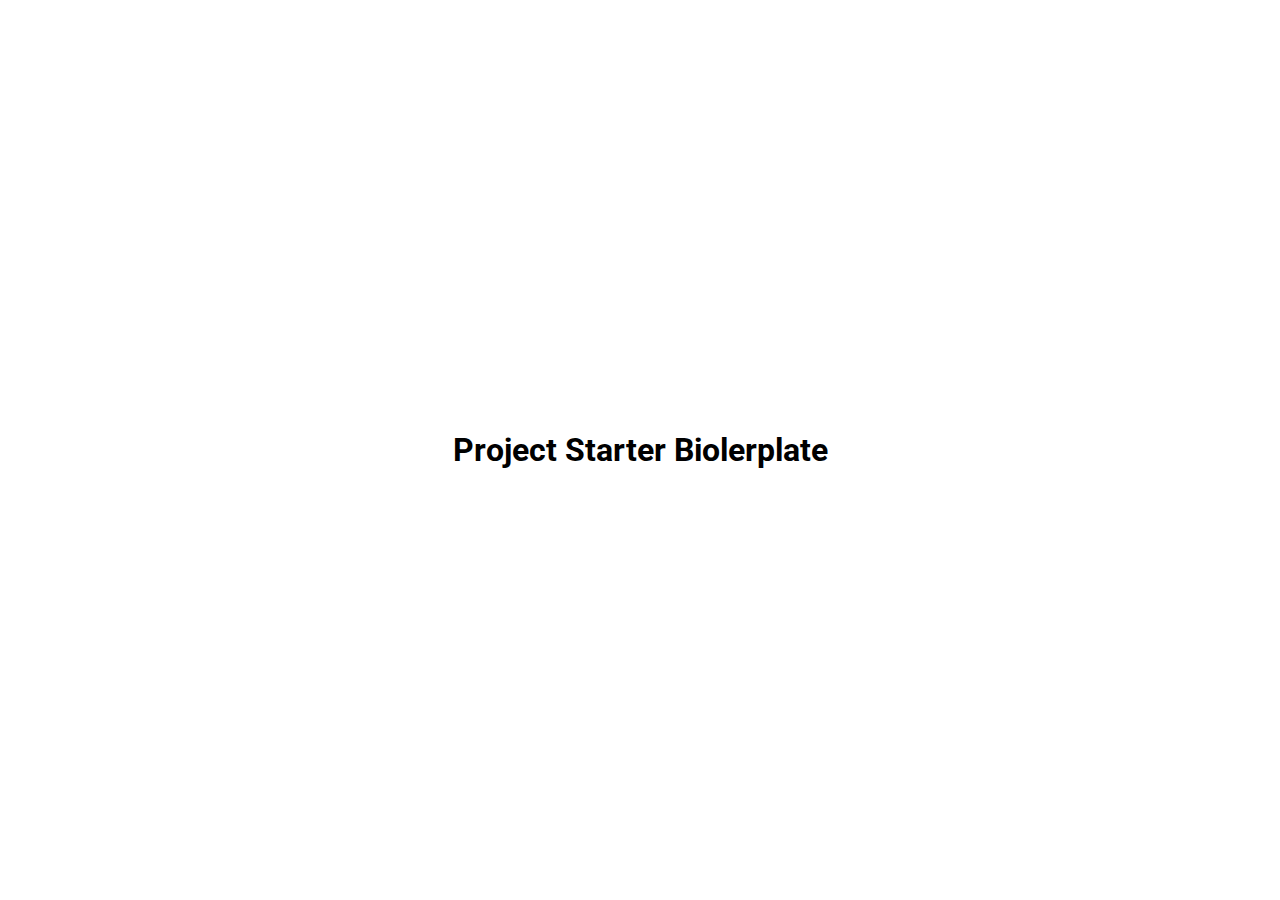
==== expandingCards/index.html @ d7898d5c "git commit -m "expandingCards"" ====
<!DOCTYPE html>
<html lang="en">
<head>
    <meta charset="UTF-8">
    <meta http-equiv="X-UA-Compatible" content="IE=edge">
    <meta name="viewport" content="width=device-width, initial-scale=1.0">
    <link rel="stylesheet" href="stylesheet.css">
    <title>My Starter Project</title>
</head>
<body>
    <h1>Project Starter Biolerplate</h1>
    <script src="script.js"></script>
</body>
</html>
---- expandingCards/stylesheet.css ----
@import url('https://fonts.googleapis.com/css2?family=Roboto:wght@300;400&display=swap');

*{
    box-sizing: border-box;
}

body {
    font-family: 'Roboto', sans-serif;
    display: flex;
    flex-direction: column;
    align-items: center;
    justify-content: center;
    height: 100vh;
    overflow: hidden;
    margin: 0;
}
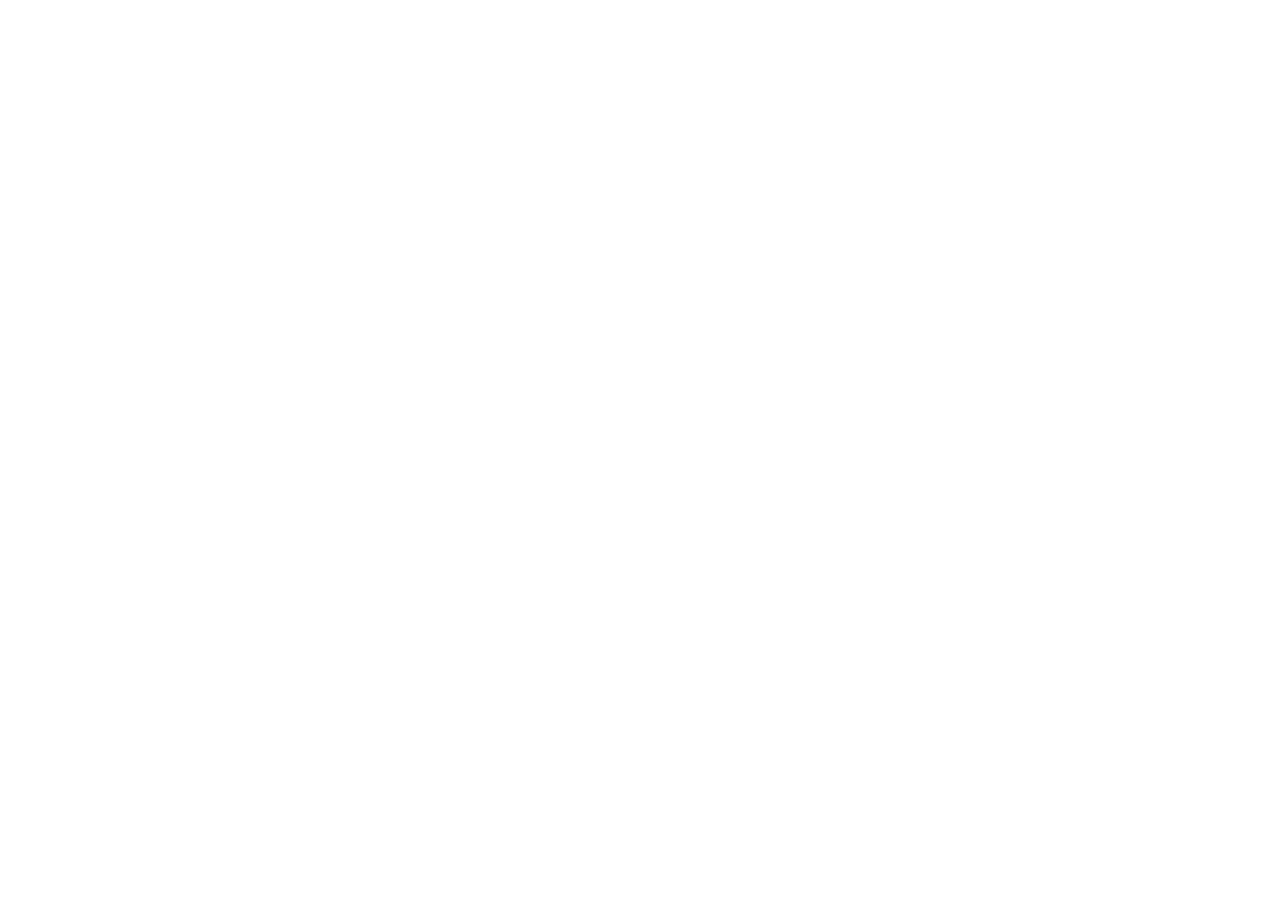
==== commit 55fe5d7d: "completed expandingCards" ====
--- a/expandingCards/index.html
+++ b/expandingCards/index.html
@@ -1,14 +1,31 @@
 <!DOCTYPE html>
 <html lang="en">
-<head>
-    <meta charset="UTF-8">
-    <meta http-equiv="X-UA-Compatible" content="IE=edge">
-    <meta name="viewport" content="width=device-width, initial-scale=1.0">
-    <link rel="stylesheet" href="stylesheet.css">
-    <title>My Starter Project</title>
-</head>
-<body>
-    <h1>Project Starter Biolerplate</h1>
+  <head>
+    <meta charset="UTF-8" />
+    <meta name="viewport" content="width=device-width, initial-scale=1.0" />
+    <link rel="stylesheet" href="stylesheet.css" />
+    <title>Expanding Cards</title>
+  </head>
+  <body>
+    <div class="container">
+      <div class="panel active" style="background-image: url('https://images.unsplash.com/photo-1558979158-65a1eaa08691?ixlib=rb-1.2.1&ixid=eyJhcHBfaWQiOjEyMDd9&auto=format&fit=crop&w=1350&q=80')">
+        <h3>Explore The World</h3>
+      </div>
+      <div class="panel" style="background-image: url('https://images.unsplash.com/photo-1572276596237-5db2c3e16c5d?ixlib=rb-1.2.1&ixid=eyJhcHBfaWQiOjEyMDd9&auto=format&fit=crop&w=1350&q=80')">
+        <h3>Wild Forest</h3>
+      </div>
+      <div class="panel" style="background-image: url('https://images.unsplash.com/photo-1507525428034-b723cf961d3e?ixlib=rb-1.2.1&ixid=eyJhcHBfaWQiOjEyMDd9&auto=format&fit=crop&w=1353&q=80')">
+        <h3>Sunny Beach</h3>
+      </div>
+      <div class="panel" style="background-image: url('https://images.unsplash.com/photo-1551009175-8a68da93d5f9?ixlib=rb-1.2.1&ixid=eyJhcHBfaWQiOjEyMDd9&auto=format&fit=crop&w=1351&q=80')">
+        <h3>City on Winter</h3>
+      </div>
+      <div class="panel" style="background-image: url('https://images.unsplash.com/photo-1549880338-65ddcdfd017b?ixlib=rb-1.2.1&ixid=eyJhcHBfaWQiOjEyMDd9&auto=format&fit=crop&w=1350&q=80')">
+        <h3>Mountains - Clouds</h3>
+      </div>
+
+    </div>
+
     <script src="script.js"></script>
-</body>
+  </body>
 </html>--- a/expandingCards/stylesheet.css
+++ b/expandingCards/stylesheet.css
@@ -1,16 +1,63 @@
-@import url('https://fonts.googleapis.com/css2?family=Roboto:wght@300;400&display=swap');
+@import url('https://fonts.googleapis.com/css?family=Muli&display=swap');
 
-*{
-    box-sizing: border-box;
+* {
+  box-sizing: border-box;
 }
 
 body {
-    font-family: 'Roboto', sans-serif;
-    display: flex;
-    flex-direction: column;
-    align-items: center;
-    justify-content: center;
-    height: 100vh;
-    overflow: hidden;
-    margin: 0;
+  font-family: 'Muli', sans-serif;
+  display: flex;
+  align-items: center;
+  justify-content: center;
+  height: 100vh;
+  overflow: hidden;
+  margin: 0;
+}
+
+.container {
+  display: flex;
+  width: 90vw;
+}
+
+.panel {
+  background-size: cover;
+  background-position: center;
+  background-repeat: no-repeat;
+  height: 80vh;
+  border-radius: 50px;
+  color: #fff;
+  cursor: pointer;
+  flex: 0.5;
+  margin: 10px;
+  position: relative;
+  -webkit-transition: all 700ms ease-in;
+}
+
+.panel h3 {
+  font-size: 24px;
+  position: absolute;
+  bottom: 20px;
+  left: 20px;
+  margin: 0;
+  opacity: 0;
+}
+
+.panel.active {
+  flex: 5;
+}
+
+.panel.active h3 {
+  opacity: 1;
+  transition: opacity 0.3s ease-in 0.4s;
+}
+
+@media (max-width: 480px) {
+  .container {
+    width: 100vw;
+  }
+
+  .panel:nth-of-type(4),
+  .panel:nth-of-type(5) {
+    display: none;
+  }
 }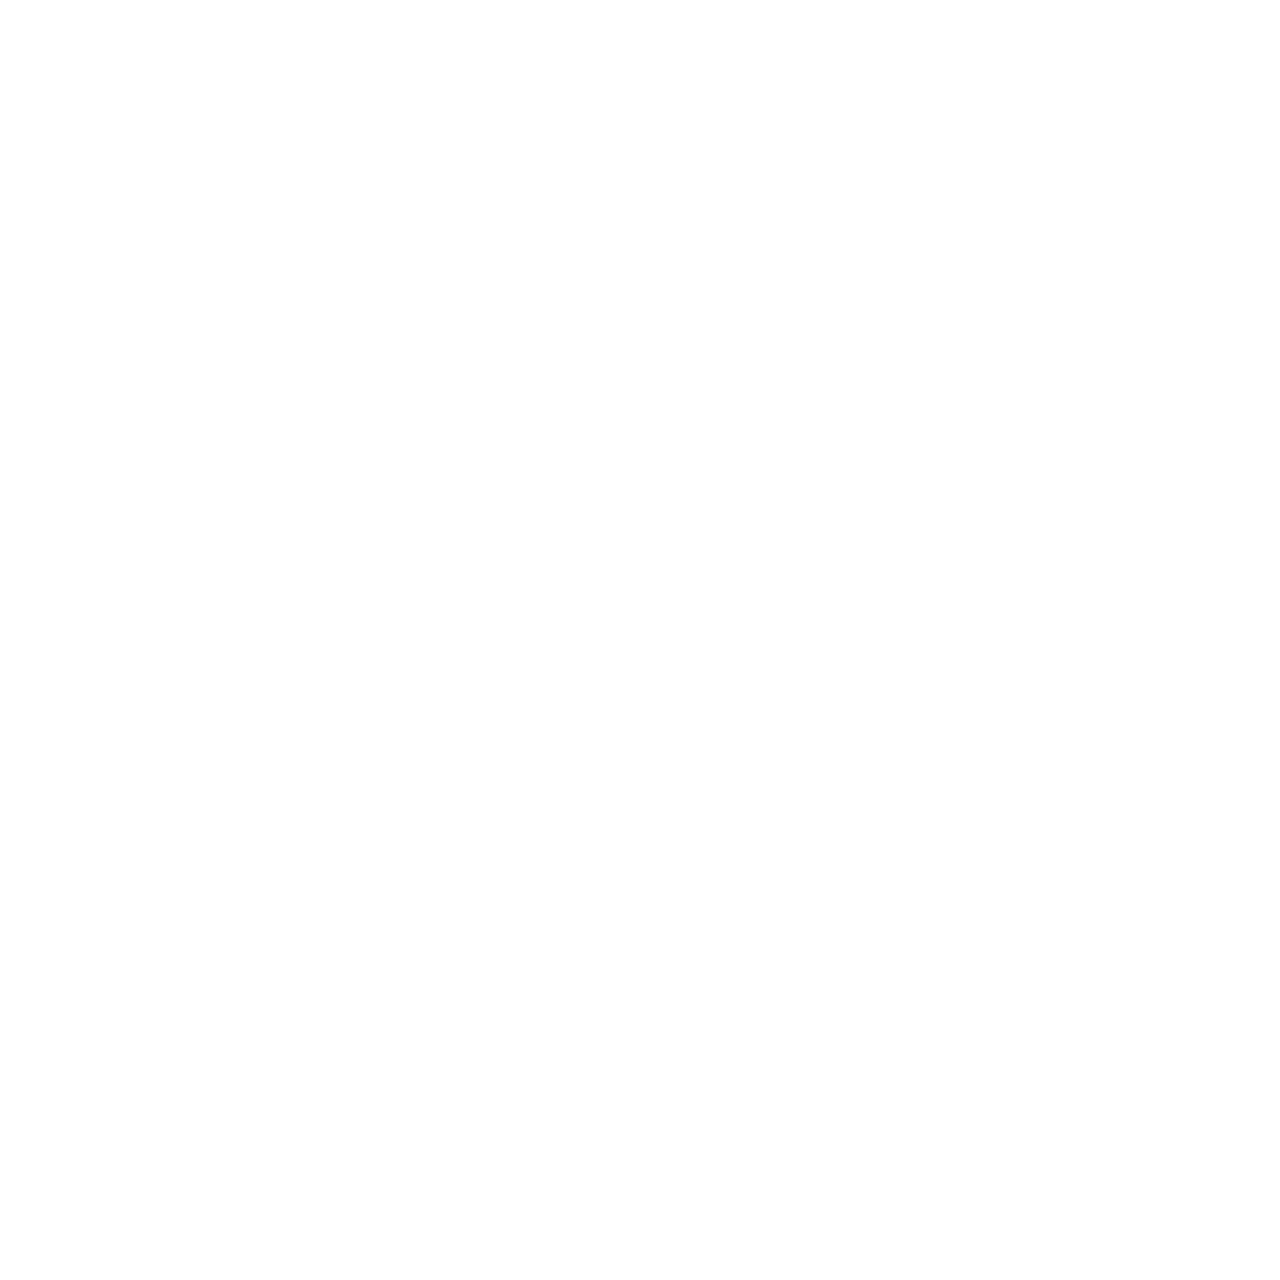
==== commit 304576ce: "row cards" ====
--- a/expandingCards/index.html
+++ b/expandingCards/index.html
@@ -3,7 +3,7 @@
   <head>
     <meta charset="UTF-8" />
     <meta name="viewport" content="width=device-width, initial-scale=1.0" />
-    <link rel="stylesheet" href="stylesheet.css" />
+    <link rel="stylesheet" href="style.css" />
     <title>Expanding Cards</title>
   </head>
   <body>
--- a/expandingCards/style.css
+++ b/expandingCards/style.css
@@ -0,0 +1,54 @@
+@import url('https://fonts.googleapis.com/css2?family=Muli&display=swap');
+
+*{
+    box-sizing: border-box;
+}
+
+body {
+    font-family: 'Muli', sans-serif;
+    display: flex;
+    flex-direction: column;
+    align-items: center;
+    height: 100vw;
+    overflow: hidden;
+    margin: 0;
+}
+
+.container  {
+  display: flex;
+  flex-direction: column;
+  width: 100vw;
+  height: 100vh;
+}
+
+.panel {
+  background-size: cover;
+  background-position: center;
+  background-repeat: no-repeat;
+  height: 80vw;
+  border-radius: 50px;
+  color: #fff;
+  cursor: pointer;
+  flex: 0.5;
+  margin: 10px;
+  position: relative;
+  transition: all 700ms ease-in;
+}
+
+.panel h3 {
+  font-size: 24px;
+  position: relative;
+  top: 20px;
+  left: 20px;
+  margin: 0;
+  opacity: 0;
+}
+
+.panel.active {
+  flex: 75;
+}
+
+.panel.active h3 {
+  opacity: 1;
+  transition: opacity 0.3s ease-in 0.1s;
+}